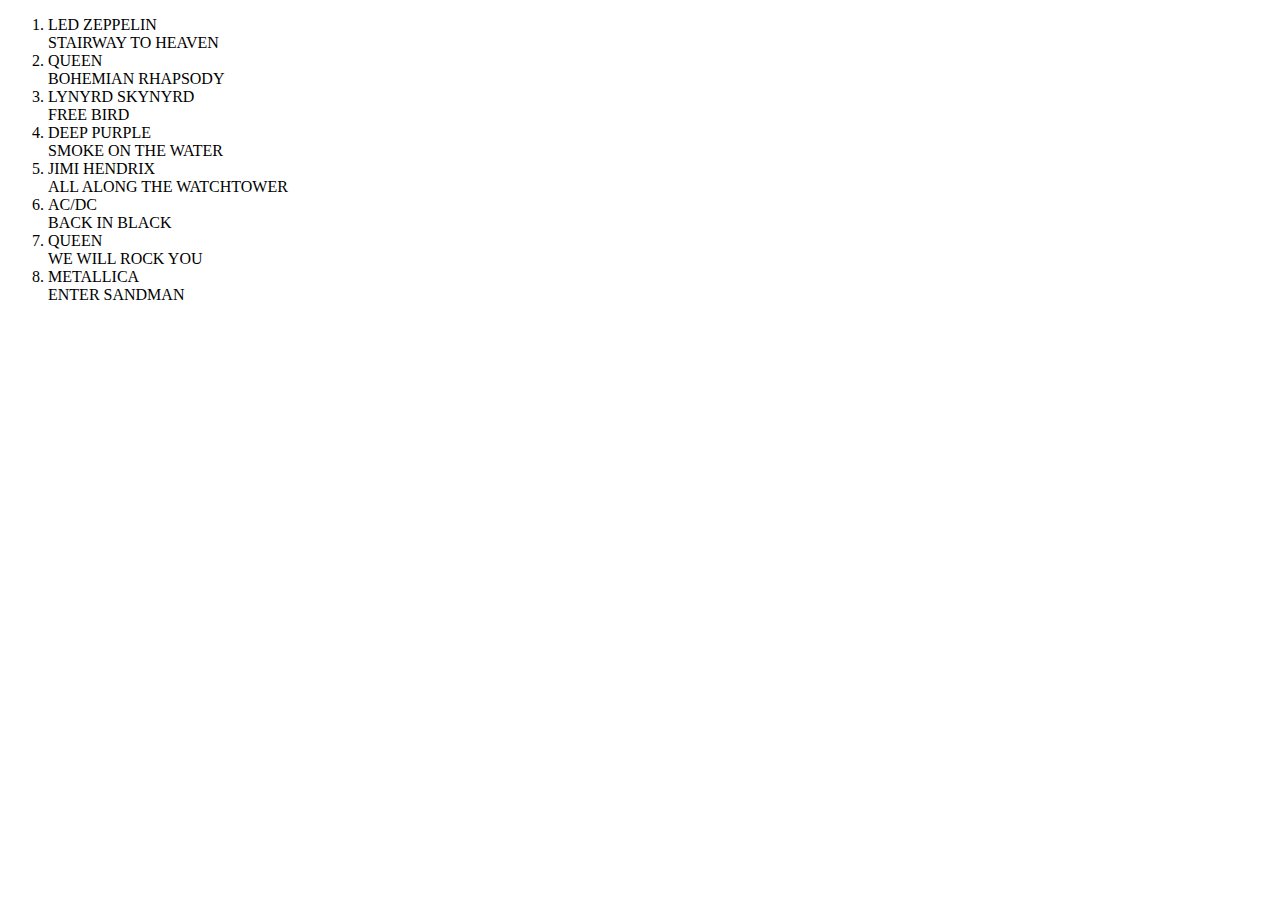
==== index.html @ b35b231f "commit1" ====
<!DOCTYPE html>
<html lang="en">
<head>
    <meta charset="UTF-8">
    <meta http-equiv="X-UA-Compatible" content="IE=edge">
    <meta name="viewport" content="width=device-width, initial-scale=1.0">
    <title>DOM</title>
</head>
<body>
  <script src="./js/script.js"></script>  
</body>
</html>
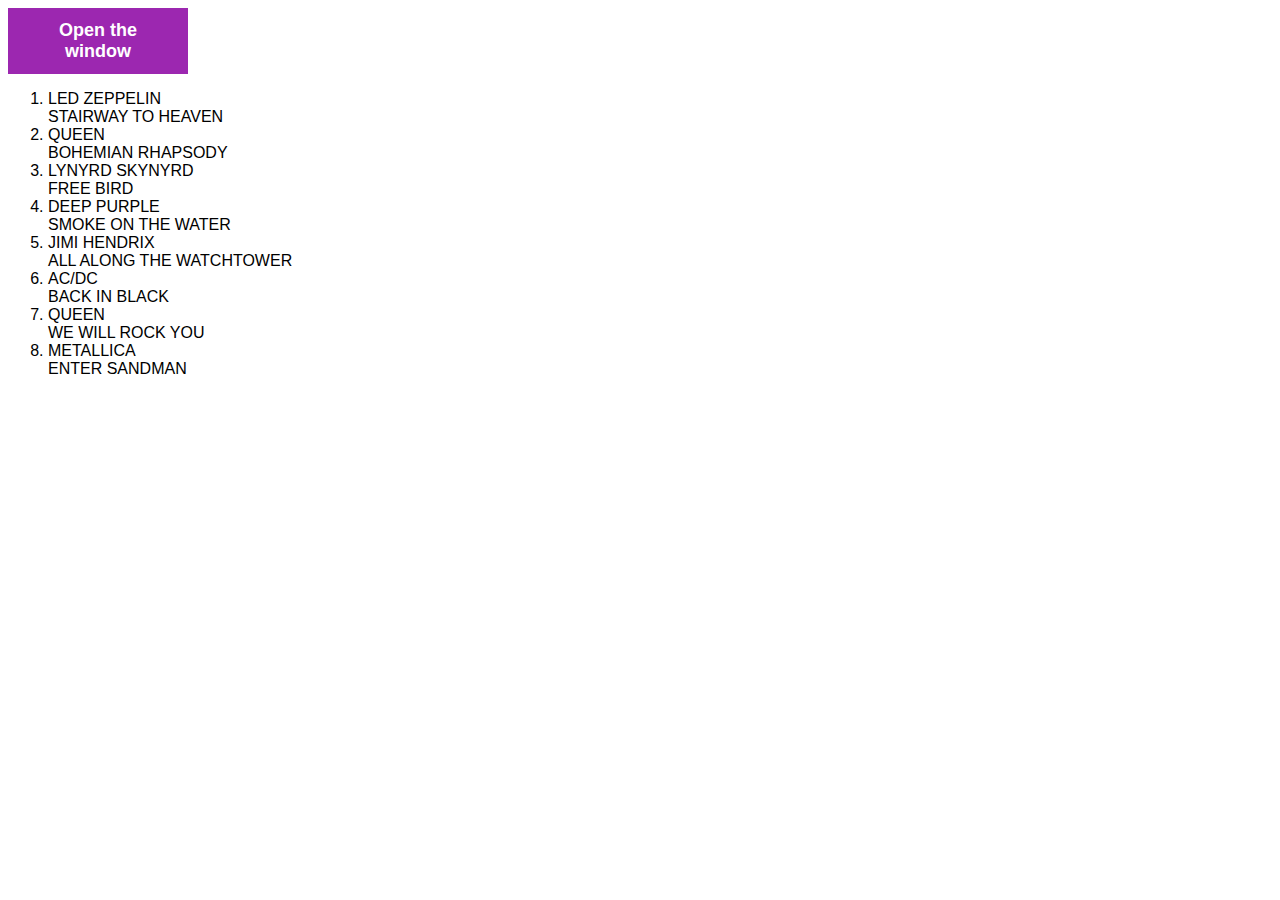
==== commit 68126324: "commit 1859" ====
--- a/index.html
+++ b/index.html
@@ -1,12 +1,34 @@
 <!DOCTYPE html>
 <html lang="en">
+
 <head>
-    <meta charset="UTF-8">
-    <meta http-equiv="X-UA-Compatible" content="IE=edge">
-    <meta name="viewport" content="width=device-width, initial-scale=1.0">
-    <title>DOM</title>
+  <meta charset="UTF-8">
+  <meta http-equiv="X-UA-Compatible" content="IE=edge">
+  <meta name="viewport" content="width=device-width, initial-scale=1.0">
+  <title>DOM Homework</title>
+  <link rel="stylesheet" href="./css/style.css">
 </head>
+
 <body>
-  <script src="./js/script.js"></script>  
+
+  <button id="myBtn">Open the window</button>
+  <div id="myModal" class="modal">
+    <div class="modal-content">
+      <div class="modal-header">
+        <span class="close">&times;</span>
+        <h2>Hello!</h2>
+      </div>
+      <div class="modal-body">
+        <p>Am I smart?</p>
+      </div>
+      <div class="modal-footer">
+        <h3>Bye</h3>
+      </div>
+    </div>
+  </div>
+
+
+  <script src="./js/script.js"></script>
 </body>
+
 </html>--- a/css/style.css
+++ b/css/style.css
@@ -0,0 +1,65 @@
+
+body {font-family: Arial, Helvetica, sans-serif;}
+
+#myBtn {
+  background-color: #9C27B0;
+  color: white;
+  padding: 12px 16px;
+  font-size: 18px;
+  font-weight: bold;
+  border: none;
+  cursor: pointer;
+  width: 180px;
+}
+
+
+.modal {
+    display: none; 
+    position: fixed; 
+    z-index: 1; 
+    padding-top: 100px; 
+    left: 0;
+    top: 0;
+    width: 100%; 
+    height: 100%; 
+  
+}
+
+
+.modal-content {
+    position: relative;
+    background-color: #E1BEE7;
+    margin: auto;
+    padding: 0;
+    border: 5px solid #7B1FA2;
+    width: 50%;
+}
+
+.close {
+    color: white;
+    float: right;
+    font-size: 28px;
+    font-weight: bold;
+    cursor: pointer;
+}
+
+.close:hover,
+.close:focus {
+    color: #000;
+    text-decoration: none;
+    
+}
+
+.modal-header {
+    padding: 2px 16px;
+    background-color: #9C27B0;
+    color: white;
+}
+
+.modal-body {padding: 2px 16px;}
+
+.modal-footer {
+    padding: 2px 16px;
+    background-color: #9C27B0;
+    color: white;
+}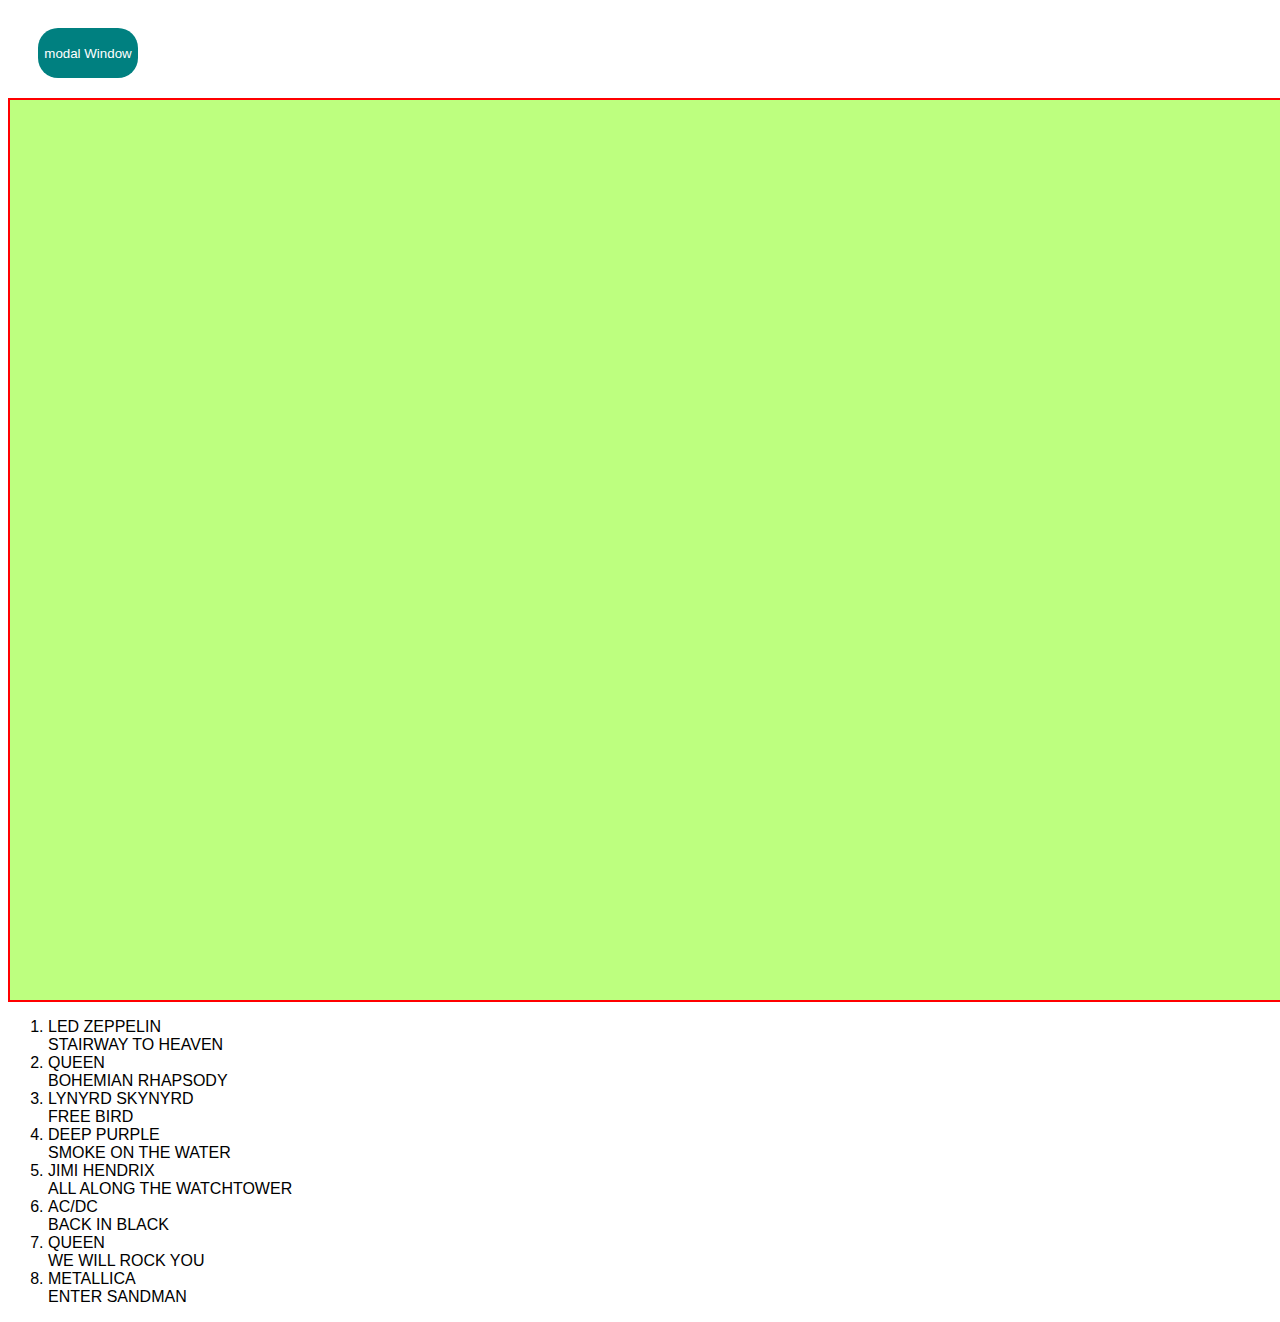
==== commit e55263f6: "commit23022022" ====
--- a/index.html
+++ b/index.html
@@ -7,11 +7,67 @@
   <meta name="viewport" content="width=device-width, initial-scale=1.0">
   <title>DOM Homework</title>
   <link rel="stylesheet" href="./css/style.css">
+<style>
+  .btnModal {
+    width: 100px;
+    height: 50px;
+    border-radius: 20px;
+    border: none;
+    background-color: teal;
+    color: white;
+    margin: 20px 30px;
+  }
+  .wrap {
+    width: 100vw;
+    height: 100vh;
+    border: 2px solid red;
+    /* display: none; */
+    background-color: rgba(123, 255, 0, 0.5);
+     /* position: fixed; 
+  top: 0;
+  right: 0;  */
+   /* transform: translate(50%,50%);  */
+  }
+.main {
+  /* border: 2px solid red; */
+  width: 200px;
+  height: 100px;
+  border-radius: 20px;
+  display: flex;
+  flex-direction: column;
+  justify-content: space-around;
+  align-items: center;
+  background-color: rgba(208, 255, 0, 0.466);
+  position: fixed;
+  top: 50%;
+  right: 50%;
+  transform: translate(50%,-50%);
+  display: none;
+}
+.header {
+  /* border: 2px solid green; */
+  text-align: center;
+  /* color: white; */
+  text-transform: uppercase;
+
+  
+}
+.close {
+background-color: rgba(165, 19, 209, 0.911);
+color: white;
+border: none;
+width: 50px;
+height: 25px;
+border-radius: 10px;
+}
+
+</style>
+
 </head>
 
 <body>
 
-  <button id="myBtn">Open the window</button>
+  <!-- <button id="myBtn">Open the window</button>
   <div id="myModal" class="modal">
     <div class="modal-content">
       <div class="modal-header">
@@ -25,7 +81,29 @@
         <h3>Bye</h3>
       </div>
     </div>
+  </div> -->
+
+<button id="btnModal"
+class="btnModal"
+onclick="openWindow(),modalOpen()" 
+>modal Window</button>
+<div class="wrap"
+id="wrap">
+  <div class="main"
+  id="main">
+    <div class="header"
+    id="header"
+    >I have done it! </div>
+    <button class="close"
+    id="close"
+    onclick="closeWindow(),closeOpen()"
+    >Close</button>
   </div>
+</div>
+
+
+
+
 
 
   <script src="./js/script.js"></script>
--- a/css/style.css
+++ b/css/style.css
@@ -1,7 +1,7 @@
 
 body {font-family: Arial, Helvetica, sans-serif;}
 
-#myBtn {
+/* #myBtn {
   background-color: #9C27B0;
   color: white;
   padding: 12px 16px;
@@ -41,14 +41,15 @@
     font-size: 28px;
     font-weight: bold;
     cursor: pointer;
-}
+    /* border: 2px solid red; */
+/* }
 
 .close:hover,
 .close:focus {
     color: #000;
     text-decoration: none;
     
-}
+} */
 
 .modal-header {
     padding: 2px 16px;
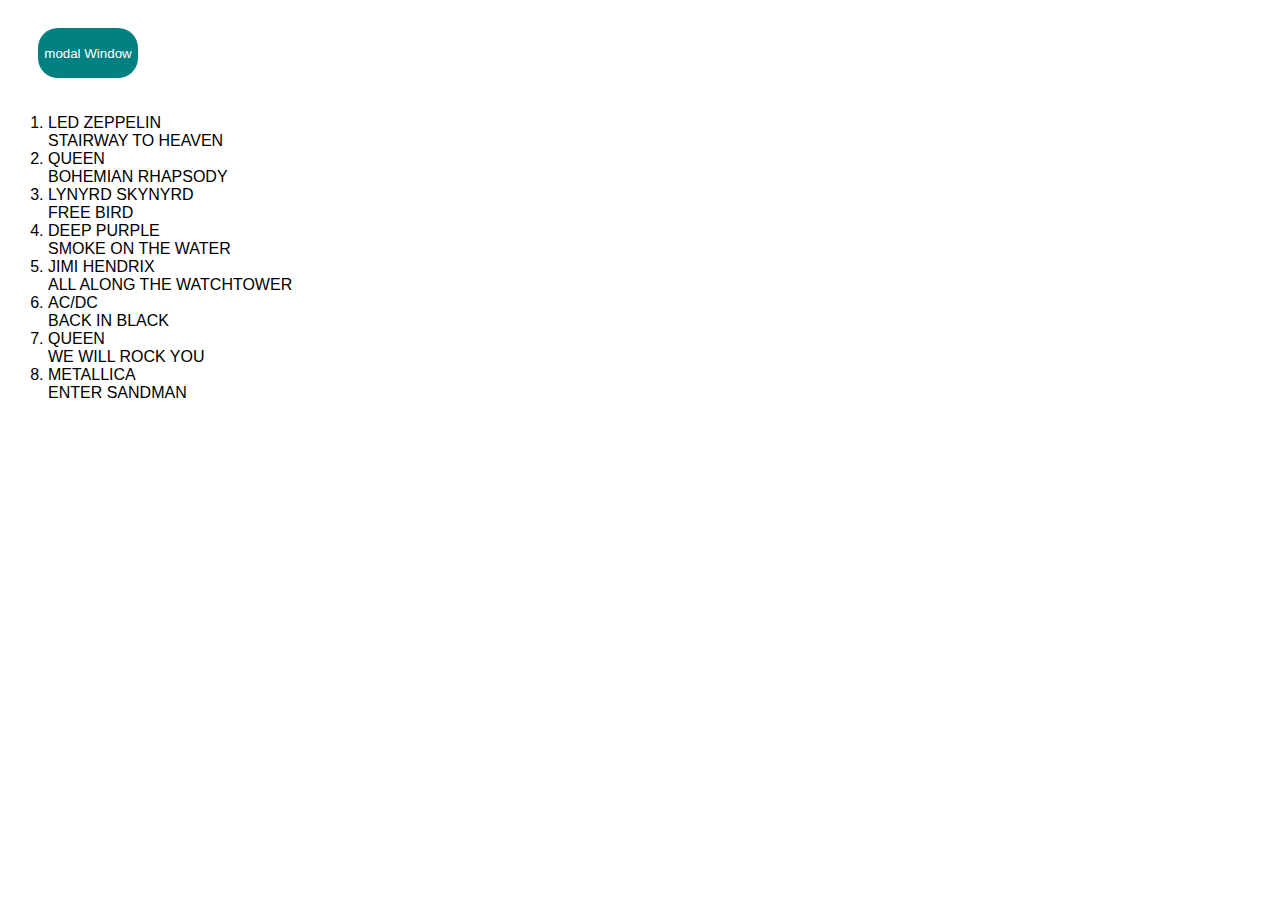
==== commit c1c341f8: "commit1303" ====
--- a/index.html
+++ b/index.html
@@ -21,7 +21,7 @@
     width: 100vw;
     height: 100vh;
     border: 2px solid red;
-    /* display: none; */
+    display: none;
     background-color: rgba(123, 255, 0, 0.5);
      /* position: fixed; 
   top: 0;
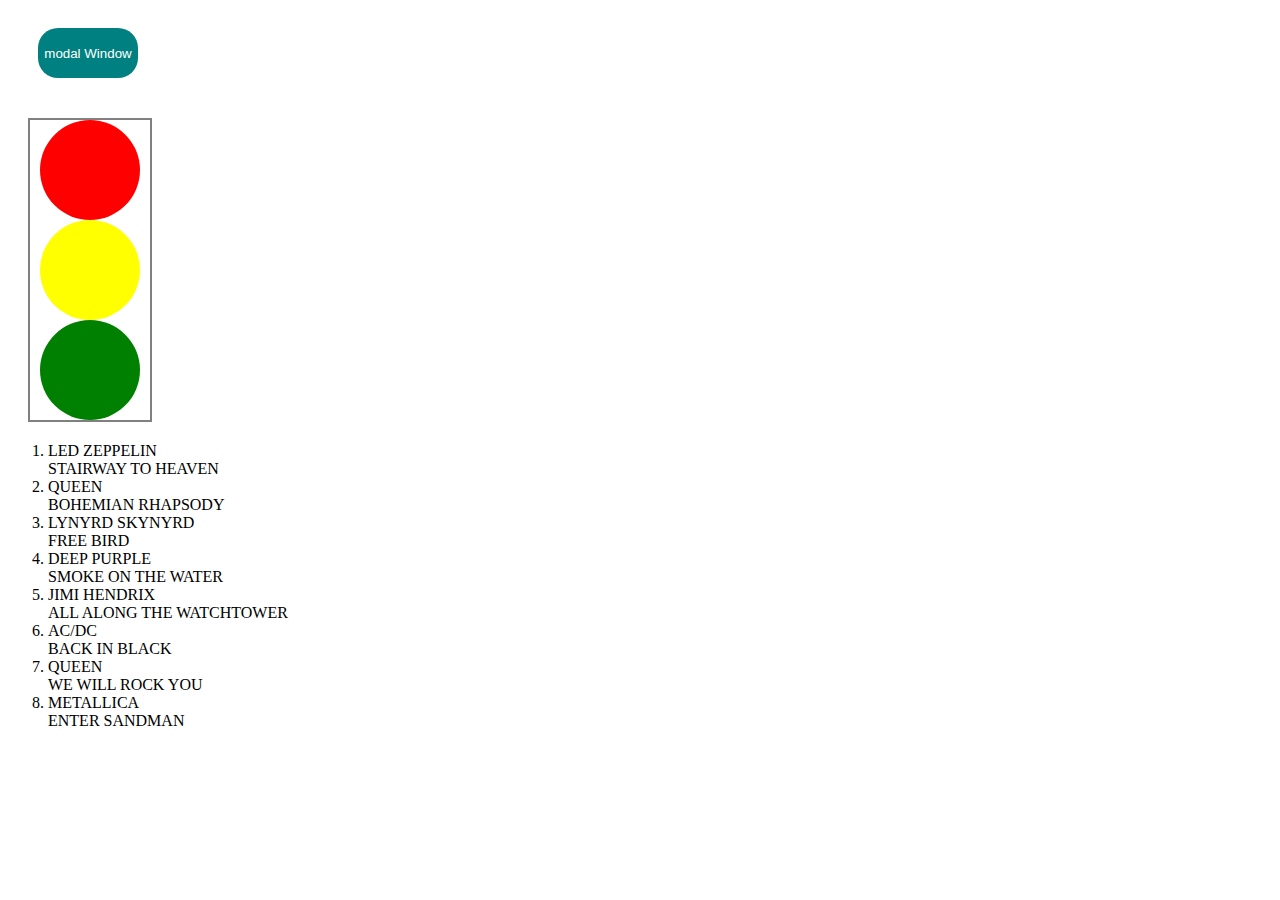
==== commit ff8603a5: "commit1" ====
--- a/index.html
+++ b/index.html
@@ -7,67 +7,95 @@
   <meta name="viewport" content="width=device-width, initial-scale=1.0">
   <title>DOM Homework</title>
   <link rel="stylesheet" href="./css/style.css">
-<style>
-  .btnModal {
-    width: 100px;
-    height: 50px;
-    border-radius: 20px;
-    border: none;
-    background-color: teal;
-    color: white;
-    margin: 20px 30px;
-  }
-  .wrap {
-    width: 100vw;
-    height: 100vh;
-    border: 2px solid red;
-    display: none;
-    background-color: rgba(123, 255, 0, 0.5);
-     /* position: fixed; 
-  top: 0;
-  right: 0;  */
-   /* transform: translate(50%,50%);  */
-  }
-.main {
-  /* border: 2px solid red; */
-  width: 200px;
+  <style>
+    .btnModal {
+      width: 100px;
+      height: 50px;
+      border-radius: 20px;
+      border: none;
+      background-color: teal;
+      color: white;
+      margin: 20px 30px;
+    }
+
+    .wrap {
+      width: 100vw;
+      height: 100vh;
+      /* border: 2px solid red; */
+      display: none;
+      background-color: rgba(189, 186, 186, 0.5);
+      position: fixed;
+      top: 0;
+      right: 0;
+    }
+
+    .main {
+      /* border: 2px solid red; */
+      width: 200px;
+      height: 100px;
+      border-radius: 20px;
+      display: flex;
+      flex-direction: column;
+      justify-content: space-around;
+      align-items: center;
+      background-color: rgba(208, 255, 0, 0.466);
+      position: fixed;
+      top: 50%;
+      right: 50%;
+      transform: translate(50%, -50%);
+    }
+
+    .header {
+      /* border: 2px solid green; */
+      text-align: center;
+      /* color: white; */
+      text-transform: uppercase;
+    }
+    .close {
+      background-color: rgba(165, 19, 209, 0.911);
+      color: white;
+      border: none;
+      width: 50px;
+      height: 25px;
+      border-radius: 10px;
+    }
+.red {
+  width: 100px;
   height: 100px;
-  border-radius: 20px;
+  background-color: red;
+  border-radius: 50px;
+}
+.yellow {
+  width:100px;
+  height: 100px;
+  background-color: yellow;
+  border-radius: 50px;
+}
+.green {
+  width: 100px;
+  height: 100px;
+  background-color: green;
+  border-radius: 50px;
+}
+
+.trafic_lights {
+  border: 2px solid gray;
+  width: 120px;
+  margin: 20px;
   display: flex;
   flex-direction: column;
-  justify-content: space-around;
   align-items: center;
-  background-color: rgba(208, 255, 0, 0.466);
-  position: fixed;
-  top: 50%;
-  right: 50%;
-  transform: translate(50%,-50%);
-  display: none;
-}
-.header {
-  /* border: 2px solid green; */
-  text-align: center;
-  /* color: white; */
-  text-transform: uppercase;
 
-  
-}
-.close {
-background-color: rgba(165, 19, 209, 0.911);
-color: white;
-border: none;
-width: 50px;
-height: 25px;
-border-radius: 10px;
+
 }
 
-</style>
+  </style>
 
 </head>
 
 <body>
 
-  <!-- <button id="myBtn">Open the window</button>
+   <!-- <button id="myBtn">Open the window</button>
   <div id="myModal" class="modal">
     <div class="modal-content">
       <div class="modal-header">
@@ -81,26 +109,21 @@
         <h3>Bye</h3>
       </div>
     </div>
-  </div> -->
+  </div>  -->
 
-<button id="btnModal"
-class="btnModal"
-onclick="openWindow(),modalOpen()" 
->modal Window</button>
-<div class="wrap"
-id="wrap">
-  <div class="main"
-  id="main">
-    <div class="header"
-    id="header"
-    >I have done it! </div>
-    <button class="close"
-    id="close"
-    onclick="closeWindow(),closeOpen()"
-    >Close</button>
+  <button id="btnModal" class="btnModal" onclick="modalOpen()">modal Window</button>
+  <div class="wrap" id="wrap">
+    <div class="main" id="main">
+      <div class="header" id="header">I have done it! </div>
+      <button class="close" id="close" onclick="closeOpen()">Close</button>
+    </div>
   </div>
+
+<div class="trafic_lights">
+  <div class="red"></div>
+  <div class="yellow"></div>
+  <div class="green"></div>
 </div>
-
 
 
 
--- a/css/style.css
+++ b/css/style.css
@@ -1,5 +1,5 @@
 
-body {font-family: Arial, Helvetica, sans-serif;}
+/* body {font-family: Arial, Helvetica, sans-serif;} */
 
 /* #myBtn {
   background-color: #9C27B0;
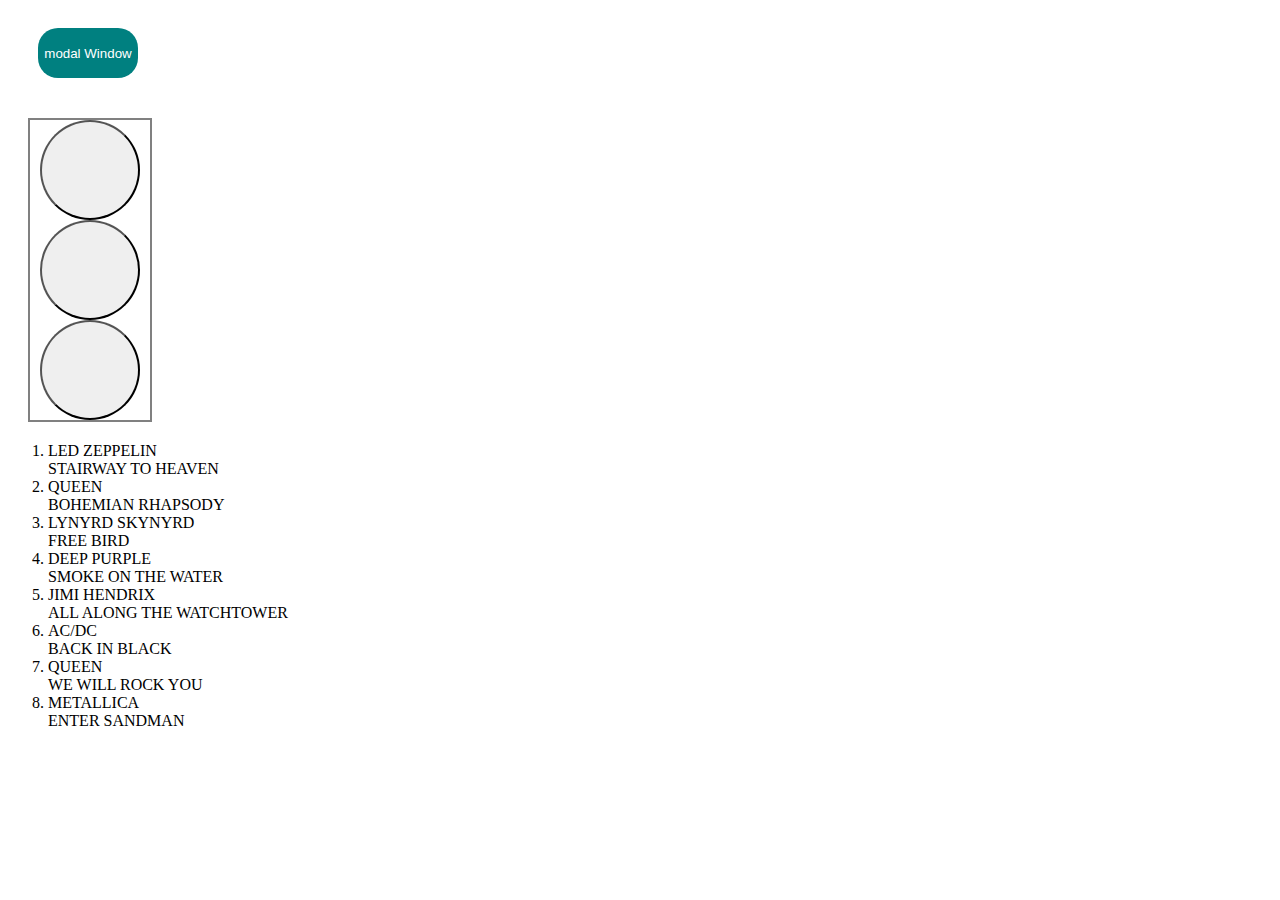
==== commit cfb793d4: "commit2802" ====
--- a/index.html
+++ b/index.html
@@ -62,19 +62,19 @@
 .red {
   width: 100px;
   height: 100px;
-  background-color: red;
+  /* background-color: red; */
   border-radius: 50px;
 }
 .yellow {
   width:100px;
   height: 100px;
-  background-color: yellow;
+  /* background-color: yellow; */
   border-radius: 50px;
 }
 .green {
   width: 100px;
   height: 100px;
-  background-color: green;
+  /* background-color: green; */
   border-radius: 50px;
 }
 
@@ -120,9 +120,15 @@
   </div>
 
 <div class="trafic_lights">
-  <div class="red"></div>
-  <div class="yellow"></div>
-  <div class="green"></div>
+  <button class="red" id="red"
+  onclick="redOpen()"
+  ></button>
+  <button class="yellow" id="yellow"
+  onclick="yellow()"
+  ></button>
+  <button class="green" id="green"
+  onclick="green()"
+  ></button>
 </div>
 
 
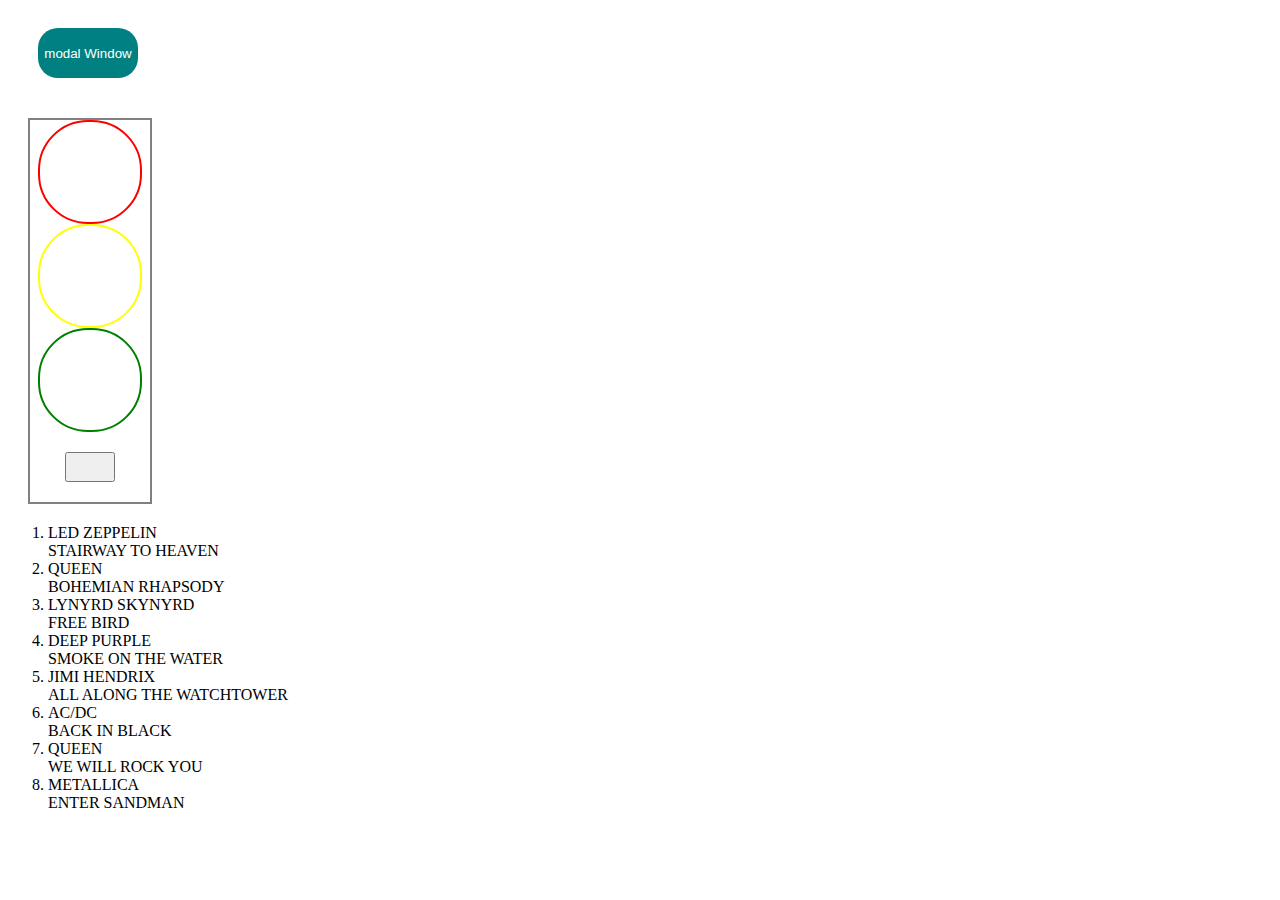
==== commit 3d032672: "commit2144" ====
--- a/index.html
+++ b/index.html
@@ -62,18 +62,21 @@
 .red {
   width: 100px;
   height: 100px;
+  border: 2px solid red;
   /* background-color: red; */
   border-radius: 50px;
 }
 .yellow {
   width:100px;
   height: 100px;
+  border: 2px solid yellow;
   /* background-color: yellow; */
   border-radius: 50px;
 }
 .green {
   width: 100px;
   height: 100px;
+  border: 2px solid green;
   /* background-color: green; */
   border-radius: 50px;
 }
@@ -85,10 +88,14 @@
   display: flex;
   flex-direction: column;
   align-items: center;
-
-
 }
-
+.total {
+  width: 50px;
+  height: 30px;
+  margin: 20px auto;
+  /* background-color: rgb(0, 225, 255); */
+  /* border: none; */
+}
   </style>
 
 </head>
@@ -120,14 +127,19 @@
   </div>
 
 <div class="trafic_lights">
-  <button class="red" id="red"
-  onclick="redOpen()"
-  ></button>
-  <button class="yellow" id="yellow"
-  onclick="yellow()"
-  ></button>
-  <button class="green" id="green"
-  onclick="green()"
+  <div class="red" id="red"
+
+
+  ></div>
+  <div class="yellow" id="yellow"
+
+  ></div>
+  <div class="green" id="green"
+
+  ></div>
+  <button class="total" 
+  id = "total"
+  onclick="total()"
   ></button>
 </div>
 
